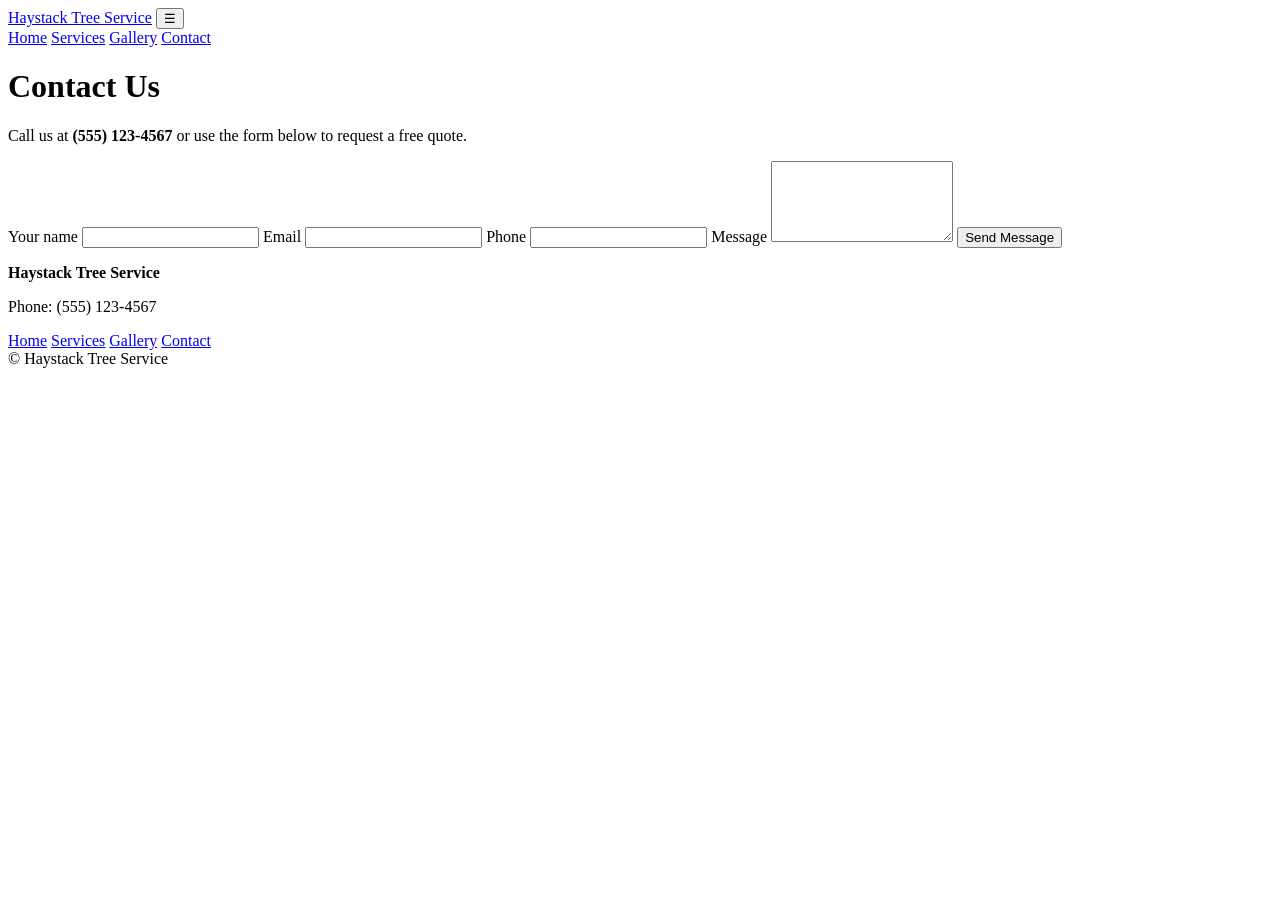
==== contact.html @ f8482b5a "Add files via upload" ====
<!doctype html>
<html lang="en">
<head>
  <meta charset="utf-8" />
  <meta name="viewport" content="width=device-width,initial-scale=1" />
  <title>Contact — Haystack Tree Service</title>
  <meta name="description" content="Contact page to request quotes and emergency services." />
  <link rel="stylesheet" href="css/style.css">
</head>
<body>
  <header class="site-header">
    <div class="container header-inner">
      <a class="logo" href="index.html">Haystack Tree Service</a>
      <button id="navToggle4" class="nav-toggle" aria-label="Toggle navigation">☰</button>
      <nav id="siteNav4" class="site-nav">
        <a href="index.html">Home</a>
        <a href="services.html">Services</a>
        <a href="gallery.html">Gallery</a>
        <a href="contact.html" class="active">Contact</a>
      </nav>
    </div>
  </header>

  <main class="container">
    <h1>Contact Us</h1>
    <p>Call us at <strong>(555) 123-4567</strong> or use the form below to request a free quote.</p>

    <!-- Replace the form action with your Formspree endpoint or server endpoint -->
    <form id="contactForm" action="https://formspree.io/f/your-form-id" method="POST">
      <label>
        Your name
        <input type="text" name="name" required>
      </label>
      <label>
        Email
        <input type="email" name="email" required>
      </label>
      <label>
        Phone
        <input type="tel" name="phone">
      </label>
      <label>
        Message
        <textarea name="message" rows="5" required></textarea>
      </label>
      <button class="btn" type="submit">Send Message</button>
      <p id="formMsg" class="form-msg" aria-live="polite"></p>
    </form>
  </main>

  <footer class="site-footer">
    <div class="container footer-inner">
      <div><strong>Haystack Tree Service</strong><p>Phone: (555) 123-4567</p></div>
      <nav class="footer-nav">
        <a href="index.html">Home</a>
        <a href="services.html">Services</a>
        <a href="gallery.html">Gallery</a>
        <a href="contact.html">Contact</a>
      </nav>
    </div>
    <div class="copyright">© <span id="year4"></span> Haystack Tree Service</div>
  </footer>

  <script src="js/script.js"></script>
</body>
</html>
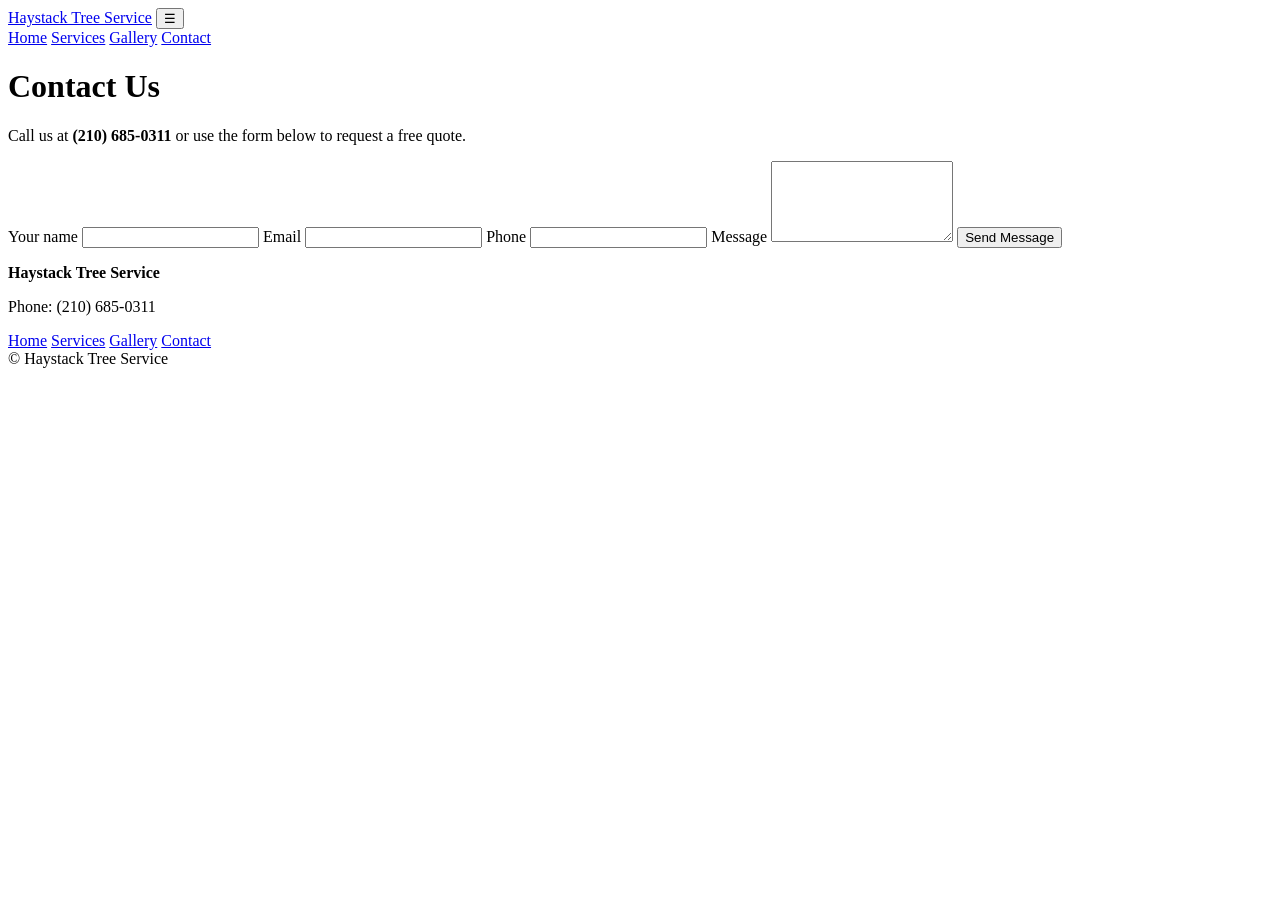
==== commit 83875e67: "Update contact phone number to (210) 685-0311" ====
--- a/contact.html
+++ b/contact.html
@@ -23,7 +23,7 @@
 
   <main class="container">
     <h1>Contact Us</h1>
-    <p>Call us at <strong>(555) 123-4567</strong> or use the form below to request a free quote.</p>
+    <p>Call us at <strong>(210) 685-0311</strong> or use the form below to request a free quote.</p>
 
     <!-- Replace the form action with your Formspree endpoint or server endpoint -->
     <form id="contactForm" action="https://formspree.io/f/your-form-id" method="POST">
@@ -50,7 +50,7 @@
 
   <footer class="site-footer">
     <div class="container footer-inner">
-      <div><strong>Haystack Tree Service</strong><p>Phone: (555) 123-4567</p></div>
+      <div><strong>Haystack Tree Service</strong><p>Phone: (210) 685-0311</p></div>
       <nav class="footer-nav">
         <a href="index.html">Home</a>
         <a href="services.html">Services</a>
@@ -63,4 +63,4 @@
 
   <script src="js/script.js"></script>
 </body>
-</html>+</html>
